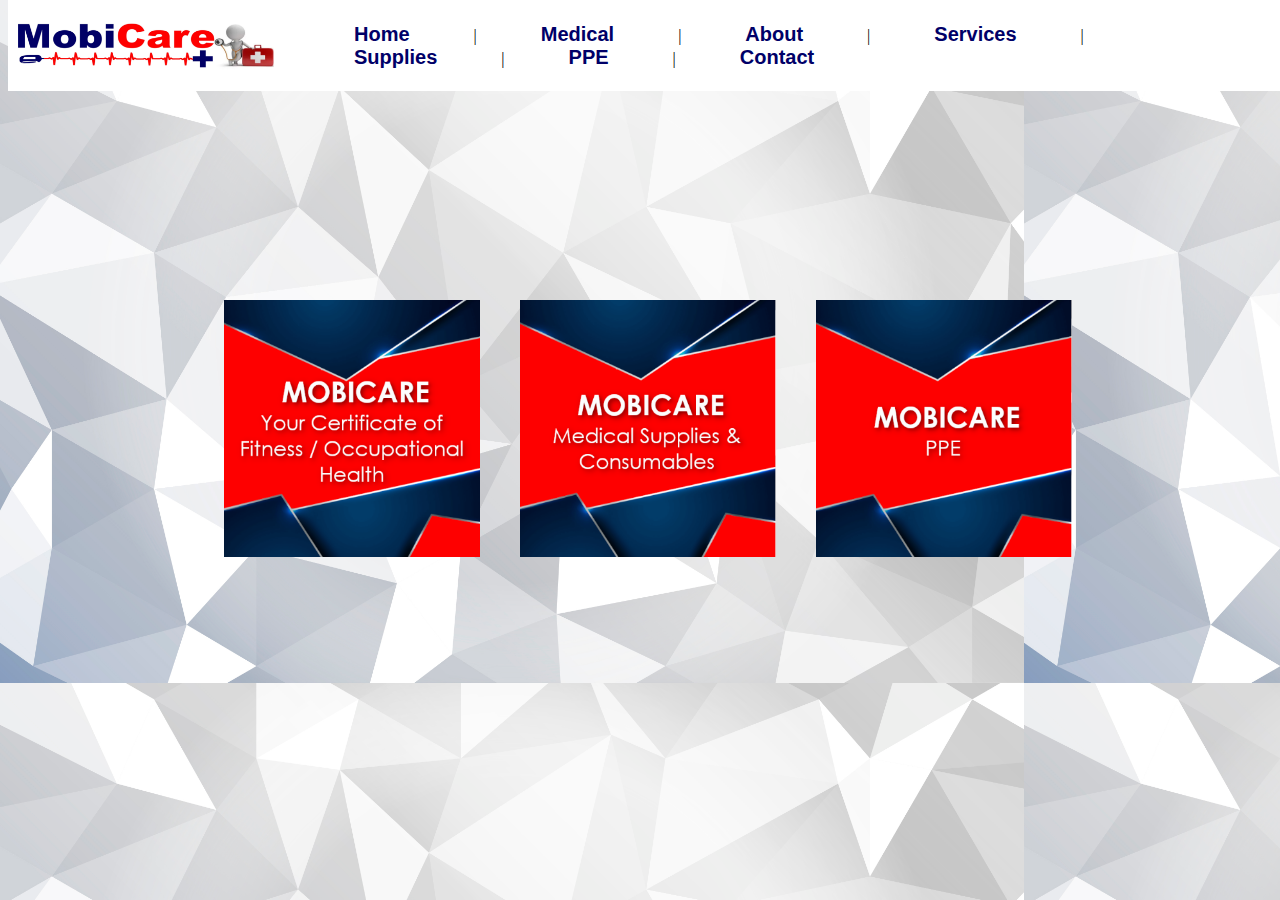
==== index.html @ 64a0d70c "Merge pull request #1 from Kortekz/second" ====
<!DOCTYPE html>
<html lang="en">
<head>
    <meta charset="UTF-8">
    <meta name="viewport" content="width=device-width, initial-scale=1.0">
    <title>Mobi-Care</title>
    <link rel="stylesheet" href="/CSS/style.css">

   

</head>
<body>

    <header>
        <img src="/assests/CompanyLogo.png" class = "Logo" alt="Company Logo" <a href="/index.html">

        <nav>
            <a href="#">Home</a>
            <span>|</span>
            <a href="#">Medical</a>
            <span>|</span>
            <a href="#">About</a>
            <span>|</span>
            <a href="#">Services</a>
            <span>|</span>
            <a href="#">Supplies</a>
            <span>|</span>
            <a href="#">PPE</a>
            <span>|</span>
            <a href="#">Contact</a>
        </nav>
    </header>
   

    
    <div class="image-container">
        <img src="/assests/Home1.png" alt="">
        <img src="/assests/Home2.png" alt="">
        <img src="/assests/home3.png" alt="">
    </div>


  
</body>



</html>
---- CSS/style.css ----
body {
    background-image: url(/assests/poly2.jpg);
    background-size: 80%;
}


header {
    display: flex;
    align-items: center;
    background-color: white;
    padding: -5px;
    width: 100%;
    position: fixed;
    top: 0;
}

header img {
    margin-right: 20px;
    margin-left: 10px; 
}

nav {
    background-color: white;
}

nav a {
    text-decoration: none;
    color: blue;
    margin: 0 10px;
    font-size: 20px;
    color: rgb(0, 0, 104);
    font-family: 'Franklin Gothic Medium', 'Arial Narrow', Arial, sans-serif;
    font-weight: bold;
    margin: 0 50px;
    transition: color 0.3s ease;
    padding: 10px;
}

nav a:hover {
    color: red;
}

nav span {
    color: black;
}

.image-container {
    display: flex;
    justify-content: center;
    position: absolute;
    top: 280px; /* Adjust the top value to lower or raise the images */
    width: 100%; /* Ensure full width */
    box-sizing: border-box; /* Include padding and border in the element's total width and height */
}

img {
    width: 20%;
    margin: 20px; /* Adjust the margin between images */
}

img:hover {
    filter: brightness(60%);
    transition: filter 0.3s ease;
}
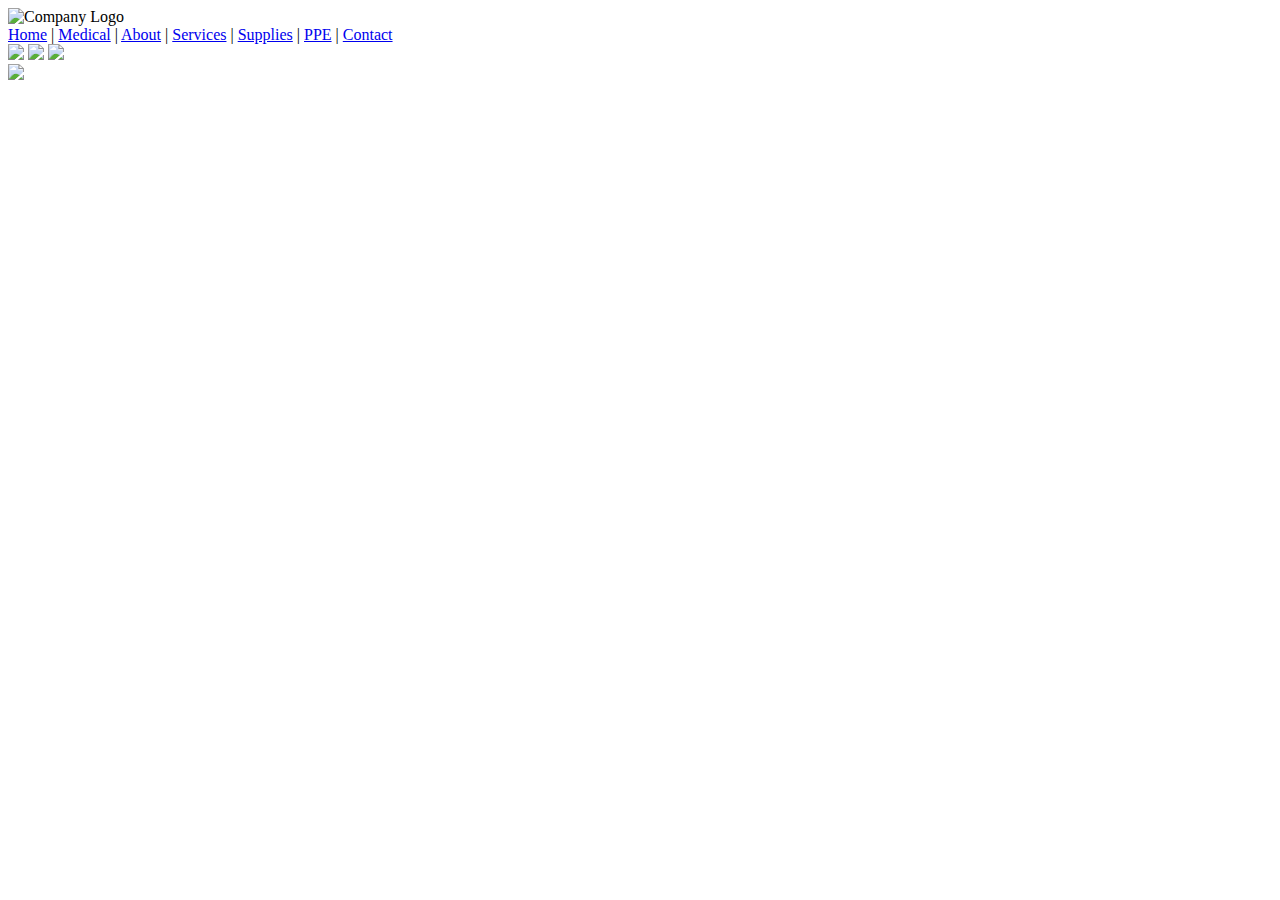
==== commit 8594f052: "From Campus Update" ====
--- a/index.html
+++ b/index.html
@@ -3,46 +3,49 @@
 <head>
     <meta charset="UTF-8">
     <meta name="viewport" content="width=device-width, initial-scale=1.0">
+
     <title>Mobi-Care</title>
-    <link rel="stylesheet" href="/CSS/style.css">
+    <link rel="stylesheet" href="/MobiCare/CSS/style.css">
 
    
 
 </head>
 <body>
-
+<div id="Top">
     <header>
-        <img src="/assests/CompanyLogo.png" class = "Logo" alt="Company Logo" <a href="/index.html">
-
+        <img src="/MobiCare/assests/CompanyLogo.png" class = "Logo" alt="Company Logo" a href="/index.html">
+          
         <nav>
-            <a href="#">Home</a>
+            <a href="/MobiCare/index.html">Home</a>
             <span>|</span>
-            <a href="#">Medical</a>
+            <a href="/MobiCare/html/medical.html">Medical</a>
             <span>|</span>
-            <a href="#">About</a>
+            <a href="/MobiCare/html/about.html">About</a>
             <span>|</span>
-            <a href="#">Services</a>
+            <a href="/MobiCare/html/services.html">Services</a>
             <span>|</span>
-            <a href="#">Supplies</a>
+            <a href="/MobiCare/html/supplies.html">Supplies</a>
             <span>|</span>
-            <a href="#">PPE</a>
+            <a href="/MobiCare/html/ppe.html">PPE</a>
             <span>|</span>
-            <a href="#">Contact</a>
+            <a href="/MobiCare/html/contact.html">Contact</a>
         </nav>
     </header>
    
+    <div class="image-container">
+        <img class="img1" src="/MobiCare/assests/Home1.png" >
+        <img class="img2" src="/MobiCare/assests/Home2.png" >
+        <img class="img3" src="/MobiCare/assests/home3.png" >
+    </div>
 
     
-    <div class="image-container">
-        <img src="/assests/Home1.png" alt="">
-        <img src="/assests/Home2.png" alt="">
-        <img src="/assests/home3.png" alt="">
-    </div>
 
+  <footer>
+    <a a href="#top"> 
+    <img src="/MobiCare/assests/arrow.png" class="arrow" >
+   </a>
 
-  
+  </footer>
+
 </body>
-
-
-
 </html>
